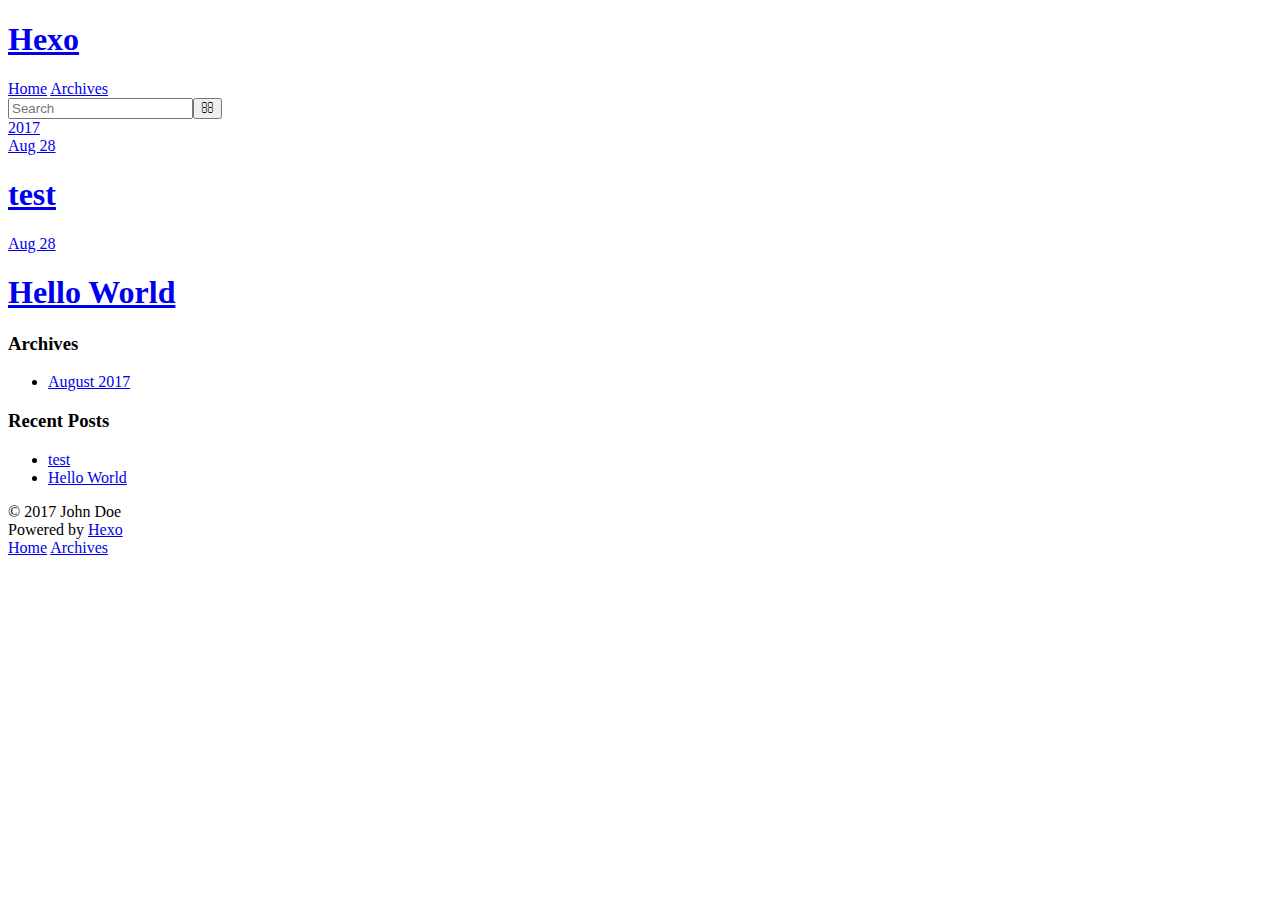
==== archives/index.html @ 1fcacf4f "Site updated: 2017-08-28 15:32:40" ====
<!DOCTYPE html>
<html>
<head>
  <meta charset="utf-8">
  
  <title>Archives | Hexo</title>
  <meta name="viewport" content="width=device-width, initial-scale=1, maximum-scale=1">
  <meta property="og:type" content="website">
<meta property="og:title" content="Hexo">
<meta property="og:url" content="http://yoursite.com/archives/index.html">
<meta property="og:site_name" content="Hexo">
<meta name="twitter:card" content="summary">
<meta name="twitter:title" content="Hexo">
  
    <link rel="alternate" href="/atom.xml" title="Hexo" type="application/atom+xml">
  
  
    <link rel="icon" href="/favicon.png">
  
  
    <link href="//fonts.googleapis.com/css?family=Source+Code+Pro" rel="stylesheet" type="text/css">
  
  <link rel="stylesheet" href="/css/style.css">
  

</head>

<body>
  <div id="container">
    <div id="wrap">
      <header id="header">
  <div id="banner"></div>
  <div id="header-outer" class="outer">
    <div id="header-title" class="inner">
      <h1 id="logo-wrap">
        <a href="/" id="logo">Hexo</a>
      </h1>
      
    </div>
    <div id="header-inner" class="inner">
      <nav id="main-nav">
        <a id="main-nav-toggle" class="nav-icon"></a>
        
          <a class="main-nav-link" href="/">Home</a>
        
          <a class="main-nav-link" href="/archives">Archives</a>
        
      </nav>
      <nav id="sub-nav">
        
          <a id="nav-rss-link" class="nav-icon" href="/atom.xml" title="RSS Feed"></a>
        
        <a id="nav-search-btn" class="nav-icon" title="Search"></a>
      </nav>
      <div id="search-form-wrap">
        <form action="//google.com/search" method="get" accept-charset="UTF-8" class="search-form"><input type="search" name="q" class="search-form-input" placeholder="Search"><button type="submit" class="search-form-submit">&#xF002;</button><input type="hidden" name="sitesearch" value="http://yoursite.com"></form>
      </div>
    </div>
  </div>
</header>
      <div class="outer">
        <section id="main">
  
  
    
    
      
      
      <section class="archives-wrap">
        <div class="archive-year-wrap">
          <a href="/archives/2017" class="archive-year">2017</a>
        </div>
        <div class="archives">
    
    <article class="archive-article archive-type-post">
  <div class="archive-article-inner">
    <header class="archive-article-header">
      <a href="/2017/08/28/test/" class="archive-article-date">
  <time datetime="2017-08-28T07:31:42.000Z" itemprop="datePublished">Aug 28</time>
</a>
      
  
    <h1 itemprop="name">
      <a class="archive-article-title" href="/2017/08/28/test/">test</a>
    </h1>
  

    </header>
  </div>
</article>
  
    
    
    <article class="archive-article archive-type-post">
  <div class="archive-article-inner">
    <header class="archive-article-header">
      <a href="/2017/08/28/hello-world/" class="archive-article-date">
  <time datetime="2017-08-28T03:05:16.000Z" itemprop="datePublished">Aug 28</time>
</a>
      
  
    <h1 itemprop="name">
      <a class="archive-article-title" href="/2017/08/28/hello-world/">Hello World</a>
    </h1>
  

    </header>
  </div>
</article>
  
  
    </div></section>
  

</section>
        
          <aside id="sidebar">
  
    

  
    

  
    
  
    
  <div class="widget-wrap">
    <h3 class="widget-title">Archives</h3>
    <div class="widget">
      <ul class="archive-list"><li class="archive-list-item"><a class="archive-list-link" href="/archives/2017/08/">August 2017</a></li></ul>
    </div>
  </div>


  
    
  <div class="widget-wrap">
    <h3 class="widget-title">Recent Posts</h3>
    <div class="widget">
      <ul>
        
          <li>
            <a href="/2017/08/28/test/">test</a>
          </li>
        
          <li>
            <a href="/2017/08/28/hello-world/">Hello World</a>
          </li>
        
      </ul>
    </div>
  </div>

  
</aside>
        
      </div>
      <footer id="footer">
  
  <div class="outer">
    <div id="footer-info" class="inner">
      &copy; 2017 John Doe<br>
      Powered by <a href="http://hexo.io/" target="_blank">Hexo</a>
    </div>
  </div>
</footer>
    </div>
    <nav id="mobile-nav">
  
    <a href="/" class="mobile-nav-link">Home</a>
  
    <a href="/archives" class="mobile-nav-link">Archives</a>
  
</nav>
    

<script src="//ajax.googleapis.com/ajax/libs/jquery/2.0.3/jquery.min.js"></script>


  <link rel="stylesheet" href="/fancybox/jquery.fancybox.css">
  <script src="/fancybox/jquery.fancybox.pack.js"></script>


<script src="/js/script.js"></script>

  </div>
</body>
</html>
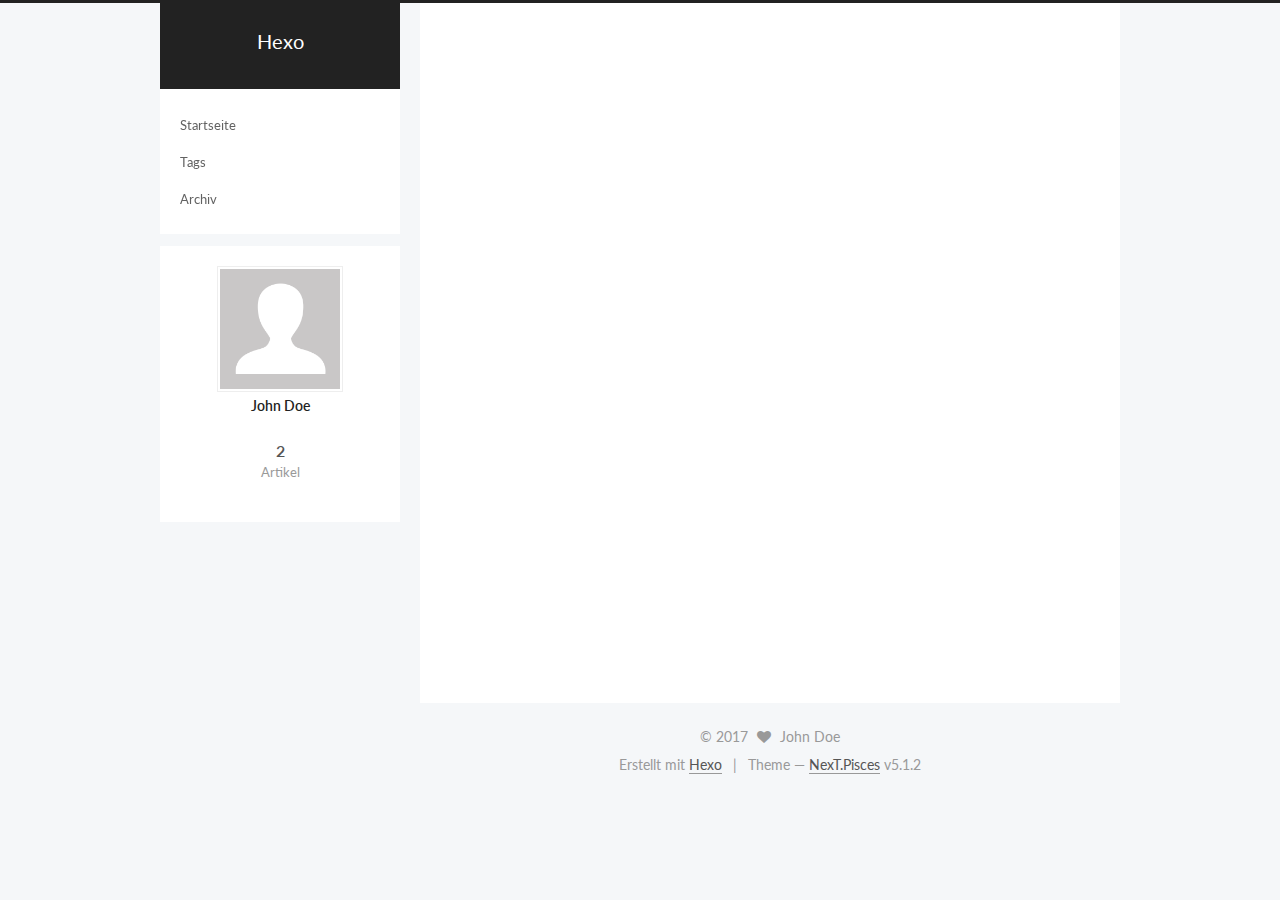
==== commit 338c2711: "Site updated: 2017-08-28 16:29:10" ====
--- a/archives/index.html
+++ b/archives/index.html
@@ -1,189 +1,598 @@
 <!DOCTYPE html>
-<html>
+
+
+
+  
+
+
+<html class="theme-next pisces use-motion" lang="">
 <head>
-  <meta charset="utf-8">
-  
-  <title>Archives | Hexo</title>
-  <meta name="viewport" content="width=device-width, initial-scale=1, maximum-scale=1">
-  <meta property="og:type" content="website">
+  <meta charset="UTF-8"/>
+<meta http-equiv="X-UA-Compatible" content="IE=edge" />
+<meta name="viewport" content="width=device-width, initial-scale=1, maximum-scale=1"/>
+<meta name="theme-color" content="#222">
+
+
+
+
+
+
+
+
+
+<meta http-equiv="Cache-Control" content="no-transform" />
+<meta http-equiv="Cache-Control" content="no-siteapp" />
+
+
+
+
+
+
+
+
+
+
+
+
+
+
+
+
+  
+  
+  <link href="/lib/fancybox/source/jquery.fancybox.css?v=2.1.5" rel="stylesheet" type="text/css" />
+
+
+
+
+  
+  
+  
+  
+
+  
+    
+    
+  
+
+  
+
+  
+
+  
+
+  
+
+  
+    
+    
+    <link href="//fonts.googleapis.com/css?family=Lato:300,300italic,400,400italic,700,700italic&subset=latin,latin-ext" rel="stylesheet" type="text/css">
+  
+
+
+
+
+
+
+<link href="/lib/font-awesome/css/font-awesome.min.css?v=4.6.2" rel="stylesheet" type="text/css" />
+
+<link href="/css/main.css?v=5.1.2" rel="stylesheet" type="text/css" />
+
+
+  <meta name="keywords" content="Hexo, NexT" />
+
+
+
+
+
+
+
+
+  <link rel="shortcut icon" type="image/x-icon" href="/favicon.ico?v=5.1.2" />
+
+
+
+
+
+
+<meta property="og:type" content="website">
 <meta property="og:title" content="Hexo">
 <meta property="og:url" content="http://yoursite.com/archives/index.html">
 <meta property="og:site_name" content="Hexo">
 <meta name="twitter:card" content="summary">
 <meta name="twitter:title" content="Hexo">
-  
-    <link rel="alternate" href="/atom.xml" title="Hexo" type="application/atom+xml">
-  
-  
-    <link rel="icon" href="/favicon.png">
-  
-  
-    <link href="//fonts.googleapis.com/css?family=Source+Code+Pro" rel="stylesheet" type="text/css">
-  
-  <link rel="stylesheet" href="/css/style.css">
-  
+
+
+
+<script type="text/javascript" id="hexo.configurations">
+  var NexT = window.NexT || {};
+  var CONFIG = {
+    root: '/',
+    scheme: 'Pisces',
+    version: '5.1.2',
+    sidebar: {"position":"left","display":"post","offset":12,"offset_float":12,"b2t":false,"scrollpercent":false,"onmobile":false},
+    fancybox: true,
+    tabs: true,
+    motion: {"enable":true,"async":false,"transition":{"post_block":"fadeIn","post_header":"slideDownIn","post_body":"slideDownIn","coll_header":"slideLeftIn"}},
+    duoshuo: {
+      userId: '0',
+      author: 'Author'
+    },
+    algolia: {
+      applicationID: '',
+      apiKey: '',
+      indexName: '',
+      hits: {"per_page":10},
+      labels: {"input_placeholder":"Search for Posts","hits_empty":"We didn't find any results for the search: ${query}","hits_stats":"${hits} results found in ${time} ms"}
+    }
+  };
+</script>
+
+
+
+  <link rel="canonical" href="http://yoursite.com/archives/"/>
+
+
+
+
+
+  <title>Archiv | Hexo</title>
+  
+
+
+
+
+
+
+
 
 </head>
 
-<body>
-  <div id="container">
-    <div id="wrap">
-      <header id="header">
-  <div id="banner"></div>
-  <div id="header-outer" class="outer">
-    <div id="header-title" class="inner">
-      <h1 id="logo-wrap">
-        <a href="/" id="logo">Hexo</a>
-      </h1>
-      
+<body itemscope itemtype="http://schema.org/WebPage" lang="">
+
+  
+  
+    
+  
+
+  <div class="container sidebar-position-left page-archive">
+    <div class="headband"></div>
+
+    <header id="header" class="header" itemscope itemtype="http://schema.org/WPHeader">
+      <div class="header-inner"><div class="site-brand-wrapper">
+  <div class="site-meta ">
+    
+
+    <div class="custom-logo-site-title">
+      <a href="/"  class="brand" rel="start">
+        <span class="logo-line-before"><i></i></span>
+        <span class="site-title">Hexo</span>
+        <span class="logo-line-after"><i></i></span>
+      </a>
     </div>
-    <div id="header-inner" class="inner">
-      <nav id="main-nav">
-        <a id="main-nav-toggle" class="nav-icon"></a>
-        
-          <a class="main-nav-link" href="/">Home</a>
-        
-          <a class="main-nav-link" href="/archives">Archives</a>
-        
-      </nav>
-      <nav id="sub-nav">
-        
-          <a id="nav-rss-link" class="nav-icon" href="/atom.xml" title="RSS Feed"></a>
-        
-        <a id="nav-search-btn" class="nav-icon" title="Search"></a>
-      </nav>
-      <div id="search-form-wrap">
-        <form action="//google.com/search" method="get" accept-charset="UTF-8" class="search-form"><input type="search" name="q" class="search-form-input" placeholder="Search"><button type="submit" class="search-form-submit">&#xF002;</button><input type="hidden" name="sitesearch" value="http://yoursite.com"></form>
+      
+        <p class="site-subtitle"></p>
+      
+  </div>
+
+  <div class="site-nav-toggle">
+    <button>
+      <span class="btn-bar"></span>
+      <span class="btn-bar"></span>
+      <span class="btn-bar"></span>
+    </button>
+  </div>
+</div>
+
+<nav class="site-nav">
+  
+
+  
+    <ul id="menu" class="menu">
+      
+        
+        <li class="menu-item menu-item-home">
+          <a href="/" rel="section">
+            
+            Startseite
+          </a>
+        </li>
+      
+        
+        <li class="menu-item menu-item-tags">
+          <a href="/tags/" rel="section">
+            
+            Tags
+          </a>
+        </li>
+      
+        
+        <li class="menu-item menu-item-archives">
+          <a href="/archives/" rel="section">
+            
+            Archiv
+          </a>
+        </li>
+      
+
+      
+    </ul>
+  
+
+  
+</nav>
+
+
+
+ </div>
+    </header>
+
+    <main id="main" class="main">
+      <div class="main-inner">
+        <div class="content-wrap">
+          <div id="content" class="content">
+            
+
+  
+  
+  
+  <div class="post-block archive">
+    <div id="posts" class="posts-collapse">
+      <span class="archive-move-on"></span>
+
+      <span class="archive-page-counter">
+        
+        
+        
+          
+        
+        Öhm..! Insgesamt 2 Artikel. Bleib dran.
+      </span>
+
+      
+
+        
+        
+        
+
+        
+          
+          <div class="collection-title">
+            <h1 class="archive-year" id="archive-year-2017">2017</h1>
+          </div>
+        
+        
+
+        
+
+  <article class="post post-type-normal" itemscope itemtype="http://schema.org/Article">
+    <header class="post-header">
+
+      <h2 class="post-title">
+        
+            <a class="post-title-link" href="/2017/08/28/test/" itemprop="url">
+              
+                <span itemprop="name">test</span>
+              
+            </a>
+        
+      </h2>
+
+      <div class="post-meta">
+        <time class="post-time" itemprop="dateCreated"
+              datetime="2017-08-28T15:31:42+08:00"
+              content="2017-08-28" >
+          08-28
+        </time>
       </div>
+
+    </header>
+  </article>
+
+
+
+      
+
+        
+        
+        
+
+        
+        
+
+        
+
+  <article class="post post-type-normal" itemscope itemtype="http://schema.org/Article">
+    <header class="post-header">
+
+      <h2 class="post-title">
+        
+            <a class="post-title-link" href="/2017/08/28/hello-world/" itemprop="url">
+              
+                <span itemprop="name">Hello World</span>
+              
+            </a>
+        
+      </h2>
+
+      <div class="post-meta">
+        <time class="post-time" itemprop="dateCreated"
+              datetime="2017-08-28T11:05:16+08:00"
+              content="2017-08-28" >
+          08-28
+        </time>
+      </div>
+
+    </header>
+  </article>
+
+
+
+      
+
     </div>
   </div>
-</header>
-      <div class="outer">
-        <section id="main">
-  
-  
-    
-    
-      
-      
-      <section class="archives-wrap">
-        <div class="archive-year-wrap">
-          <a href="/archives/2017" class="archive-year">2017</a>
+  
+  
+  
+
+  
+
+
+
+          </div>
+          
+
+
+          
+
         </div>
-        <div class="archives">
-    
-    <article class="archive-article archive-type-post">
-  <div class="archive-article-inner">
-    <header class="archive-article-header">
-      <a href="/2017/08/28/test/" class="archive-article-date">
-  <time datetime="2017-08-28T07:31:42.000Z" itemprop="datePublished">Aug 28</time>
-</a>
-      
-  
-    <h1 itemprop="name">
-      <a class="archive-article-title" href="/2017/08/28/test/">test</a>
-    </h1>
-  
-
-    </header>
-  </div>
-</article>
-  
-    
-    
-    <article class="archive-article archive-type-post">
-  <div class="archive-article-inner">
-    <header class="archive-article-header">
-      <a href="/2017/08/28/hello-world/" class="archive-article-date">
-  <time datetime="2017-08-28T03:05:16.000Z" itemprop="datePublished">Aug 28</time>
-</a>
-      
-  
-    <h1 itemprop="name">
-      <a class="archive-article-title" href="/2017/08/28/hello-world/">Hello World</a>
-    </h1>
-  
-
-    </header>
-  </div>
-</article>
-  
-  
-    </div></section>
-  
-
-</section>
-        
-          <aside id="sidebar">
-  
-    
-
-  
-    
-
-  
-    
-  
-    
-  <div class="widget-wrap">
-    <h3 class="widget-title">Archives</h3>
-    <div class="widget">
-      <ul class="archive-list"><li class="archive-list-item"><a class="archive-list-link" href="/archives/2017/08/">August 2017</a></li></ul>
+        
+          
+  
+  <div class="sidebar-toggle">
+    <div class="sidebar-toggle-line-wrap">
+      <span class="sidebar-toggle-line sidebar-toggle-line-first"></span>
+      <span class="sidebar-toggle-line sidebar-toggle-line-middle"></span>
+      <span class="sidebar-toggle-line sidebar-toggle-line-last"></span>
     </div>
   </div>
 
-
-  
-    
-  <div class="widget-wrap">
-    <h3 class="widget-title">Recent Posts</h3>
-    <div class="widget">
-      <ul>
-        
-          <li>
-            <a href="/2017/08/28/test/">test</a>
-          </li>
-        
-          <li>
-            <a href="/2017/08/28/hello-world/">Hello World</a>
-          </li>
-        
-      </ul>
+  <aside id="sidebar" class="sidebar">
+    
+    <div class="sidebar-inner">
+
+      
+
+      
+
+      <section class="site-overview sidebar-panel sidebar-panel-active">
+        <div class="site-author motion-element" itemprop="author" itemscope itemtype="http://schema.org/Person">
+          <img class="site-author-image" itemprop="image"
+               src="/images/avatar.gif"
+               alt="John Doe" />
+          <p class="site-author-name" itemprop="name">John Doe</p>
+           
+              <p class="site-description motion-element" itemprop="description"></p>
+          
+        </div>
+        <nav class="site-state motion-element">
+
+          
+            <div class="site-state-item site-state-posts">
+            
+              <a href="/archives/ || archive">
+            
+                <span class="site-state-item-count">2</span>
+                <span class="site-state-item-name">Artikel</span>
+              </a>
+            </div>
+          
+
+          
+
+          
+
+        </nav>
+
+        
+
+        <div class="links-of-author motion-element">
+          
+        </div>
+
+        
+        
+
+        
+        
+
+        
+
+
+      </section>
+
+      
+
+      
+
     </div>
+  </aside>
+
+
+        
+      </div>
+    </main>
+
+    <footer id="footer" class="footer">
+      <div class="footer-inner">
+        <div class="copyright" >
+  
+  &copy; 
+  <span itemprop="copyrightYear">2017</span>
+  <span class="with-love">
+    <i class="fa fa-heart"></i>
+  </span>
+  <span class="author" itemprop="copyrightHolder">John Doe</span>
+
+  
+</div>
+
+
+  <div class="powered-by">Erstellt mit  <a class="theme-link" href="https://hexo.io">Hexo</a></div>
+
+  <span class="post-meta-divider">|</span>
+
+  <div class="theme-info">Theme &mdash; <a class="theme-link" href="https://github.com/iissnan/hexo-theme-next">NexT.Pisces</a> v5.1.2</div>
+
+
+        
+
+
+
+
+
+
+
+        
+      </div>
+    </footer>
+
+    
+      <div class="back-to-top">
+        <i class="fa fa-arrow-up"></i>
+        
+      </div>
+    
+
   </div>
 
   
-</aside>
-        
-      </div>
-      <footer id="footer">
-  
-  <div class="outer">
-    <div id="footer-info" class="inner">
-      &copy; 2017 John Doe<br>
-      Powered by <a href="http://hexo.io/" target="_blank">Hexo</a>
-    </div>
-  </div>
-</footer>
-    </div>
-    <nav id="mobile-nav">
-  
-    <a href="/" class="mobile-nav-link">Home</a>
-  
-    <a href="/archives" class="mobile-nav-link">Archives</a>
-  
-</nav>
-    
-
-<script src="//ajax.googleapis.com/ajax/libs/jquery/2.0.3/jquery.min.js"></script>
-
-
-  <link rel="stylesheet" href="/fancybox/jquery.fancybox.css">
-  <script src="/fancybox/jquery.fancybox.pack.js"></script>
-
-
-<script src="/js/script.js"></script>
-
-  </div>
+
+<script type="text/javascript">
+  if (Object.prototype.toString.call(window.Promise) !== '[object Function]') {
+    window.Promise = null;
+  }
+</script>
+
+
+
+
+
+
+
+
+
+  
+
+
+
+
+
+
+
+
+
+
+
+
+  
+  <script type="text/javascript" src="/lib/jquery/index.js?v=2.1.3"></script>
+
+  
+  <script type="text/javascript" src="/lib/fastclick/lib/fastclick.min.js?v=1.0.6"></script>
+
+  
+  <script type="text/javascript" src="/lib/jquery_lazyload/jquery.lazyload.js?v=1.9.7"></script>
+
+  
+  <script type="text/javascript" src="/lib/velocity/velocity.min.js?v=1.2.1"></script>
+
+  
+  <script type="text/javascript" src="/lib/velocity/velocity.ui.min.js?v=1.2.1"></script>
+
+  
+  <script type="text/javascript" src="/lib/fancybox/source/jquery.fancybox.pack.js?v=2.1.5"></script>
+
+
+  
+
+
+  <script type="text/javascript" src="/js/src/utils.js?v=5.1.2"></script>
+
+  <script type="text/javascript" src="/js/src/motion.js?v=5.1.2"></script>
+
+
+
+  
+  
+
+
+  <script type="text/javascript" src="/js/src/affix.js?v=5.1.2"></script>
+
+  <script type="text/javascript" src="/js/src/schemes/pisces.js?v=5.1.2"></script>
+
+
+
+  <script type="text/javascript" src="/js/src/scrollspy.js?v=5.1.2"></script>
+<script type="text/javascript" src="/js/src/post-details.js?v=5.1.2"></script>
+
+
+  
+
+  
+
+
+  <script type="text/javascript" src="/js/src/bootstrap.js?v=5.1.2"></script>
+
+
+
+  
+
+
+  
+
+
+
+
+	
+
+
+
+
+
+  
+
+
+
+
+
+  
+
+
+
+
+
+
+
+
+  
+
+
+
+
+
+  
+
+  
+
+  
+
+  
+
+  
+
+  
+
 </body>
-</html>+</html>
--- a/css/main.css
+++ b/css/main.css
@@ -0,0 +1,2970 @@
+/* normalize.css v3.0.2 | MIT License | git.io/normalize */
+html {
+  font-family: sans-serif; /* 1 */
+  -ms-text-size-adjust: 100%; /* 2 */
+  -webkit-text-size-adjust: 100%; /* 2 */
+}
+body {
+  margin: 0;
+}
+article,
+aside,
+details,
+figcaption,
+figure,
+footer,
+header,
+hgroup,
+main,
+menu,
+nav,
+section,
+summary {
+  display: block;
+}
+audio,
+canvas,
+progress,
+video {
+  display: inline-block; /* 1 */
+  vertical-align: baseline; /* 2 */
+}
+audio:not([controls]) {
+  display: none;
+  height: 0;
+}
+[hidden],
+template {
+  display: none;
+}
+a {
+  background-color: transparent;
+}
+a:active,
+a:hover {
+  outline: 0;
+}
+abbr[title] {
+  border-bottom: 1px dotted;
+}
+b,
+strong {
+  font-weight: bold;
+}
+dfn {
+  font-style: italic;
+}
+h1 {
+  font-size: 2em;
+  margin: 0.67em 0;
+}
+mark {
+  background: #ff0;
+  color: #000;
+}
+small {
+  font-size: 80%;
+}
+sub,
+sup {
+  font-size: 75%;
+  line-height: 0;
+  position: relative;
+  vertical-align: baseline;
+}
+sup {
+  top: -0.5em;
+}
+sub {
+  bottom: -0.25em;
+}
+img {
+  border: 0;
+}
+svg:not(:root) {
+  overflow: hidden;
+}
+figure {
+  margin: 1em 40px;
+}
+hr {
+  -moz-box-sizing: content-box;
+  box-sizing: content-box;
+  height: 0;
+}
+pre {
+  overflow: auto;
+}
+code,
+kbd,
+pre,
+samp {
+  font-family: monospace, monospace;
+  font-size: 1em;
+}
+button,
+input,
+optgroup,
+select,
+textarea {
+  color: inherit; /* 1 */
+  font: inherit; /* 2 */
+  margin: 0; /* 3 */
+}
+button {
+  overflow: visible;
+}
+button,
+select {
+  text-transform: none;
+}
+button,
+html input[type="button"],
+input[type="reset"],
+input[type="submit"] {
+  -webkit-appearance: button; /* 2 */
+  cursor: pointer; /* 3 */
+}
+button[disabled],
+html input[disabled] {
+  cursor: default;
+}
+button::-moz-focus-inner,
+input::-moz-focus-inner {
+  border: 0;
+  padding: 0;
+}
+input {
+  line-height: normal;
+}
+input[type="checkbox"],
+input[type="radio"] {
+  box-sizing: border-box; /* 1 */
+  padding: 0; /* 2 */
+}
+input[type="number"]::-webkit-inner-spin-button,
+input[type="number"]::-webkit-outer-spin-button {
+  height: auto;
+}
+input[type="search"] {
+  -webkit-appearance: textfield; /* 1 */
+  -moz-box-sizing: content-box;
+  -webkit-box-sizing: content-box; /* 2 */
+  box-sizing: content-box;
+}
+input[type="search"]::-webkit-search-cancel-button,
+input[type="search"]::-webkit-search-decoration {
+  -webkit-appearance: none;
+}
+fieldset {
+  border: 1px solid #c0c0c0;
+  margin: 0 2px;
+  padding: 0.35em 0.625em 0.75em;
+}
+legend {
+  border: 0; /* 1 */
+  padding: 0; /* 2 */
+}
+textarea {
+  overflow: auto;
+}
+optgroup {
+  font-weight: bold;
+}
+table {
+  border-collapse: collapse;
+  border-spacing: 0;
+}
+td,
+th {
+  padding: 0;
+}
+::selection {
+  background: #262a30;
+  color: #fff;
+}
+body {
+  position: relative;
+  font-family: 'Lato', "PingFang SC", "Microsoft YaHei", sans-serif;
+  font-size: 14px;
+  line-height: 2;
+  color: #555;
+  background: #f5f7f9;
+}
+@media (max-width: 767px) {
+  body {
+    padding-right: 0 !important;
+  }
+}
+@media (min-width: 768px) and (max-width: 991px) {
+  body {
+    padding-right: 0 !important;
+  }
+}
+@media (min-width: 1600px) {
+  body {
+    font-size: 16px;
+  }
+}
+h1,
+h2,
+h3,
+h4,
+h5,
+h6 {
+  margin: 0;
+  padding: 0;
+  font-weight: bold;
+  line-height: 1.5;
+  font-family: 'Lato', "PingFang SC", "Microsoft YaHei", sans-serif;
+}
+h2,
+h3,
+h4,
+h5,
+h6 {
+  margin: 20px 0 15px;
+}
+h1 {
+  font-size: 22px;
+}
+@media (max-width: 767px) {
+  h1 {
+    font-size: 18px;
+  }
+}
+h2 {
+  font-size: 20px;
+}
+@media (max-width: 767px) {
+  h2 {
+    font-size: 16px;
+  }
+}
+h3 {
+  font-size: 18px;
+}
+@media (max-width: 767px) {
+  h3 {
+    font-size: 14px;
+  }
+}
+h4 {
+  font-size: 16px;
+}
+@media (max-width: 767px) {
+  h4 {
+    font-size: 12px;
+  }
+}
+h5 {
+  font-size: 14px;
+}
+@media (max-width: 767px) {
+  h5 {
+    font-size: 10px;
+  }
+}
+h6 {
+  font-size: 12px;
+}
+@media (max-width: 767px) {
+  h6 {
+    font-size: 8px;
+  }
+}
+p {
+  margin: 0 0 20px 0;
+}
+a {
+  color: #555;
+  text-decoration: none;
+  outline: none;
+  border-bottom: 1px solid #999;
+  word-wrap: break-word;
+}
+a:hover {
+  color: #222;
+  border-bottom-color: #222;
+}
+blockquote {
+  margin: 0;
+  padding: 0;
+}
+img {
+  display: block;
+  margin: auto;
+  max-width: 100%;
+  height: auto;
+}
+hr {
+  margin: 40px 0;
+  height: 3px;
+  border: none;
+  background-color: #ddd;
+  background-image: repeating-linear-gradient(-45deg, #fff, #fff 4px, transparent 4px, transparent 8px);
+}
+blockquote {
+  padding: 0 15px;
+  color: #666;
+  border-left: 4px solid #ddd;
+}
+blockquote cite::before {
+  content: "-";
+  padding: 0 5px;
+}
+dt {
+  font-weight: 700;
+}
+dd {
+  margin: 0;
+  padding: 0;
+}
+kbd {
+  border: 1px solid #ccc;
+  border-radius: 0.2em;
+  box-shadow: 0.1em 0.1em 0.2em rgba(0,0,0,0.1);
+  background-color: #f9f9f9;
+  font-family: inherit;
+  background-image: -webkit-linear-gradient(top, #eee, #fff, #eee);
+  padding: 0.1em 0.3em;
+  white-space: nowrap;
+}
+.text-left {
+  text-align: left;
+}
+.text-center {
+  text-align: center;
+}
+.text-right {
+  text-align: right;
+}
+.text-justify {
+  text-align: justify;
+}
+.text-nowrap {
+  white-space: nowrap;
+}
+.text-lowercase {
+  text-transform: lowercase;
+}
+.text-uppercase {
+  text-transform: uppercase;
+}
+.text-capitalize {
+  text-transform: capitalize;
+}
+.center-block {
+  display: block;
+  margin-left: auto;
+  margin-right: auto;
+}
+.clearfix:before,
+.clearfix:after {
+  content: " ";
+  display: table;
+}
+.clearfix:after {
+  clear: both;
+}
+.pullquote {
+  width: 45%;
+}
+.pullquote.left {
+  float: left;
+  margin-left: 5px;
+  margin-right: 10px;
+}
+.pullquote.right {
+  float: right;
+  margin-left: 10px;
+  margin-right: 5px;
+}
+.affix.affix.affix {
+  position: fixed;
+}
+.translation {
+  margin-top: -20px;
+  font-size: 14px;
+  color: #999;
+}
+.scrollbar-measure {
+  width: 100px;
+  height: 100px;
+  overflow: scroll;
+  position: absolute;
+  top: -9999px;
+}
+.use-motion .motion-element {
+  opacity: 0;
+}
+table {
+  margin: 20px 0;
+  width: 100%;
+  border-collapse: collapse;
+  border-spacing: 0;
+  border: 1px solid #ddd;
+  font-size: 14px;
+  table-layout: fixed;
+  word-wrap: break-all;
+}
+table>tbody>tr:nth-of-type(odd) {
+  background-color: #f9f9f9;
+}
+table>tbody>tr:hover {
+  background-color: #f5f5f5;
+}
+caption,
+th,
+td {
+  padding: 8px;
+  text-align: left;
+  vertical-align: middle;
+  font-weight: normal;
+}
+th,
+td {
+  border-bottom: 3px solid #ddd;
+  border-right: 1px solid #eee;
+}
+th {
+  padding-bottom: 10px;
+  font-weight: 700;
+}
+td {
+  border-bottom-width: 1px;
+}
+html,
+body {
+  height: 100%;
+}
+.container {
+  position: relative;
+  min-height: 100%;
+}
+.header-inner {
+  margin: 0 auto;
+  padding: 100px 0 70px;
+  width: 700px;
+}
+@media (min-width: 1600px) {
+  .container .header-inner {
+    width: 900px;
+  }
+}
+.main-inner {
+  margin: 0 auto;
+  width: 700px;
+}
+@media (min-width: 1600px) {
+  .container .main-inner {
+    width: 900px;
+  }
+}
+.footer {
+  width: 100%;
+  min-height: 50px;
+}
+.footer-inner {
+  box-sizing: border-box;
+  margin: 20px auto;
+  width: 700px;
+}
+@media (min-width: 1600px) {
+  .container .footer-inner {
+    width: 900px;
+  }
+}
+pre,
+.highlight {
+  overflow: auto;
+  margin: 20px 0;
+  padding: 0;
+  font-size: 13px;
+  color: #4d4d4c;
+  background: #f7f7f7;
+  line-height: 1.6;
+}
+pre,
+code {
+  font-family: consolas, Menlo, "PingFang SC", "Microsoft YaHei", monospace;
+}
+code {
+  padding: 2px 4px;
+  word-wrap: break-word;
+  color: #555;
+  background: #eee;
+  border-radius: 3px;
+  font-size: 13px;
+}
+pre code {
+  padding: 0;
+  color: #4d4d4c;
+  background: none;
+  text-shadow: none;
+}
+.highlight {
+  border-radius: 1px;
+}
+.highlight pre {
+  border: none;
+  margin: 0;
+  padding: 10px 0;
+}
+.highlight table {
+  margin: 0;
+  width: auto;
+  border: none;
+}
+.highlight td {
+  border: none;
+  padding: 0;
+}
+.highlight figcaption {
+  font-size: 1em;
+  color: #4d4d4c;
+  line-height: 1em;
+  margin-bottom: 1em;
+}
+.highlight figcaption:before,
+.highlight figcaption:after {
+  content: " ";
+  display: table;
+}
+.highlight figcaption:after {
+  clear: both;
+}
+.highlight figcaption a {
+  float: right;
+  color: #4d4d4c;
+}
+.highlight figcaption a:hover {
+  border-bottom-color: #4d4d4c;
+}
+.highlight .gutter pre {
+  padding-left: 10px;
+  padding-right: 10px;
+  color: #869194;
+  text-align: right;
+  background-color: #eff2f3;
+}
+.highlight .code pre {
+  width: 100%;
+  padding-left: 10px;
+  padding-right: 10px;
+  background-color: #f7f7f7;
+}
+.highlight .line {
+  height: 20px;
+}
+.gutter {
+  -webkit-user-select: none;
+  -moz-user-select: none;
+  -ms-user-select: none;
+  user-select: none;
+}
+.gist table {
+  width: auto;
+}
+.gist table td {
+  border: none;
+}
+pre .deletion {
+  background: #fdd;
+}
+pre .addition {
+  background: #dfd;
+}
+pre .meta {
+  color: #8959a8;
+}
+pre .comment {
+  color: #8e908c;
+}
+pre .variable,
+pre .attribute,
+pre .tag,
+pre .regexp,
+pre .ruby .constant,
+pre .xml .tag .title,
+pre .xml .pi,
+pre .xml .doctype,
+pre .html .doctype,
+pre .css .id,
+pre .css .class,
+pre .css .pseudo {
+  color: #c82829;
+}
+pre .number,
+pre .preprocessor,
+pre .built_in,
+pre .literal,
+pre .params,
+pre .constant,
+pre .command {
+  color: #f5871f;
+}
+pre .ruby .class .title,
+pre .css .rules .attribute,
+pre .string,
+pre .value,
+pre .inheritance,
+pre .header,
+pre .ruby .symbol,
+pre .xml .cdata,
+pre .special,
+pre .number,
+pre .formula {
+  color: #718c00;
+}
+pre .title,
+pre .css .hexcolor {
+  color: #3e999f;
+}
+pre .function,
+pre .python .decorator,
+pre .python .title,
+pre .ruby .function .title,
+pre .ruby .title .keyword,
+pre .perl .sub,
+pre .javascript .title,
+pre .coffeescript .title {
+  color: #4271ae;
+}
+pre .keyword,
+pre .javascript .function {
+  color: #8959a8;
+}
+.full-image.full-image.full-image {
+  border: none;
+  max-width: 100%;
+  width: auto;
+  margin: 20px auto;
+}
+@media (min-width: 992px) {
+  .full-image.full-image.full-image {
+    max-width: none;
+    width: 118%;
+    margin: 0 -9%;
+  }
+}
+.blockquote-center,
+.page-home .post-type-quote blockquote,
+.page-post-detail .post-type-quote blockquote {
+  position: relative;
+  margin: 40px 0;
+  padding: 0;
+  border-left: none;
+  text-align: center;
+}
+.blockquote-center::before,
+.page-home .post-type-quote blockquote::before,
+.page-post-detail .post-type-quote blockquote::before,
+.blockquote-center::after,
+.page-home .post-type-quote blockquote::after,
+.page-post-detail .post-type-quote blockquote::after {
+  position: absolute;
+  content: ' ';
+  display: block;
+  width: 100%;
+  height: 24px;
+  opacity: 0.2;
+  background-repeat: no-repeat;
+  background-position: 0 -6px;
+  background-size: 22px 22px;
+}
+.blockquote-center::before,
+.page-home .post-type-quote blockquote::before,
+.page-post-detail .post-type-quote blockquote::before {
+  top: -20px;
+  background-image: url("../images/quote-l.svg");
+  border-top: 1px solid #ccc;
+}
+.blockquote-center::after,
+.page-home .post-type-quote blockquote::after,
+.page-post-detail .post-type-quote blockquote::after {
+  bottom: -20px;
+  background-image: url("../images/quote-r.svg");
+  border-bottom: 1px solid #ccc;
+  background-position: 100% 8px;
+}
+.blockquote-center p,
+.page-home .post-type-quote blockquote p,
+.page-post-detail .post-type-quote blockquote p,
+.blockquote-center div,
+.page-home .post-type-quote blockquote div,
+.page-post-detail .post-type-quote blockquote div {
+  text-align: center;
+}
+.post .post-body .group-picture img {
+  box-sizing: border-box;
+  padding: 0 3px;
+  border: none;
+}
+.post .group-picture-row {
+  overflow: hidden;
+  margin-top: 6px;
+}
+.post .group-picture-row:first-child {
+  margin-top: 0;
+}
+.post .group-picture-column {
+  float: left;
+}
+.page-post-detail .post-body .group-picture-column {
+  float: none;
+  margin-top: 10px;
+  width: auto !important;
+}
+.page-post-detail .post-body .group-picture-column img {
+  margin: 0 auto;
+}
+.page-archive .group-picture-container {
+  overflow: hidden;
+}
+.page-archive .group-picture-row {
+  float: left;
+}
+.page-archive .group-picture-row:first-child {
+  margin-top: 6px;
+}
+.page-archive .group-picture-column {
+  max-width: 150px;
+  max-height: 150px;
+}
+.post-body .note {
+  position: relative;
+  padding: 15px;
+  margin-bottom: 20px;
+  border: 1px solid #eee;
+  border-left-width: 5px;
+  border-radius: 3px;
+}
+.post-body .note h2,
+.post-body .note h3,
+.post-body .note h4,
+.post-body .note h5,
+.post-body .note h6 {
+  margin-top: 0;
+  margin-bottom: 0;
+  border-bottom: initial;
+  padding-top: 0 !important;
+}
+.post-body .note p:first-child,
+.post-body .note ul:first-child,
+.post-body .note ol:first-child,
+.post-body .note table:first-child,
+.post-body .note pre:first-child,
+.post-body .note blockquote:first-child {
+  margin-top: 0;
+}
+.post-body .note p:last-child,
+.post-body .note ul:last-child,
+.post-body .note ol:last-child,
+.post-body .note table:last-child,
+.post-body .note pre:last-child,
+.post-body .note blockquote:last-child {
+  margin-bottom: 0;
+}
+.post-body .note.default {
+  border-left-color: #777;
+}
+.post-body .note.default h2,
+.post-body .note.default h3,
+.post-body .note.default h4,
+.post-body .note.default h5,
+.post-body .note.default h6 {
+  color: #777;
+}
+.post-body .note.primary {
+  border-left-color: #6f42c1;
+}
+.post-body .note.primary h2,
+.post-body .note.primary h3,
+.post-body .note.primary h4,
+.post-body .note.primary h5,
+.post-body .note.primary h6 {
+  color: #6f42c1;
+}
+.post-body .note.info {
+  border-left-color: #428bca;
+}
+.post-body .note.info h2,
+.post-body .note.info h3,
+.post-body .note.info h4,
+.post-body .note.info h5,
+.post-body .note.info h6 {
+  color: #428bca;
+}
+.post-body .note.success {
+  border-left-color: #5cb85c;
+}
+.post-body .note.success h2,
+.post-body .note.success h3,
+.post-body .note.success h4,
+.post-body .note.success h5,
+.post-body .note.success h6 {
+  color: #5cb85c;
+}
+.post-body .note.warning {
+  border-left-color: #f0ad4e;
+}
+.post-body .note.warning h2,
+.post-body .note.warning h3,
+.post-body .note.warning h4,
+.post-body .note.warning h5,
+.post-body .note.warning h6 {
+  color: #f0ad4e;
+}
+.post-body .note.danger {
+  border-left-color: #d9534f;
+}
+.post-body .note.danger h2,
+.post-body .note.danger h3,
+.post-body .note.danger h4,
+.post-body .note.danger h5,
+.post-body .note.danger h6 {
+  color: #d9534f;
+}
+.post-body .label {
+  display: inline;
+  padding: 0 2px;
+  white-space: nowrap;
+}
+.post-body .label.default {
+  background-color: #f0f0f0;
+}
+.post-body .label.primary {
+  background-color: #efe6f7;
+}
+.post-body .label.info {
+  background-color: #e5f2f8;
+}
+.post-body .label.success {
+  background-color: #e7f4e9;
+}
+.post-body .label.warning {
+  background-color: #fcf6e1;
+}
+.post-body .label.danger {
+  background-color: #fae8eb;
+}
+.post-body .tabs {
+  position: relative;
+  display: block;
+  margin-bottom: 20px;
+  padding-top: 10px;
+}
+.post-body .tabs ul.nav-tabs {
+  margin: 0;
+  padding: 0;
+  display: flex;
+  margin-bottom: -1px;
+}
+@media (max-width: 413px) {
+  .post-body .tabs ul.nav-tabs {
+    display: block;
+    margin-bottom: 5px;
+  }
+}
+.post-body .tabs ul.nav-tabs li.tab {
+  list-style-type: none !important;
+  margin: 0 0.25em 0 0;
+  border-top: 3px solid transparent;
+  border-left: 1px solid transparent;
+  border-right: 1px solid transparent;
+}
+@media (max-width: 413px) {
+  .post-body .tabs ul.nav-tabs li.tab {
+    margin: initial;
+    border-top: 1px solid transparent;
+    border-left: 3px solid transparent;
+    border-right: 1px solid transparent;
+    border-bottom: 1px solid transparent;
+  }
+}
+.post-body .tabs ul.nav-tabs li.tab a {
+  outline: 0;
+  border-bottom: initial;
+  display: block;
+  line-height: 1.8em;
+  padding: 0.25em 0.75em;
+  transition-duration: 0.2s;
+  transition-timing-function: ease-out;
+  transition-delay: 0s;
+}
+.post-body .tabs ul.nav-tabs li.tab a i {
+  width: 1.285714285714286em;
+}
+.post-body .tabs ul.nav-tabs li.tab.active {
+  border-top: 3px solid #fc6423;
+  border-left: 1px solid #ddd;
+  border-right: 1px solid #ddd;
+  background-color: #fff;
+}
+@media (max-width: 413px) {
+  .post-body .tabs ul.nav-tabs li.tab.active {
+    border-top: 1px solid #ddd;
+    border-left: 3px solid #fc6423;
+    border-right: 1px solid #ddd;
+    border-bottom: 1px solid #ddd;
+  }
+}
+.post-body .tabs ul.nav-tabs li.tab.active a {
+  cursor: default;
+  color: #555;
+}
+.post-body .tabs .tab-content {
+  background-color: #fff;
+}
+.post-body .tabs .tab-content .tab-pane {
+  border: 1px solid #ddd;
+  padding: 20px 20px 0 20px;
+}
+.post-body .tabs .tab-content .tab-pane:not(.active) {
+  display: none !important;
+}
+.post-body .tabs .tab-content .tab-pane.active {
+  display: block !important;
+}
+.btn {
+  display: inline-block;
+  padding: 0 20px;
+  font-size: 14px;
+  color: #fff;
+  background: #222;
+  border: 2px solid #555;
+  text-decoration: none;
+  border-radius: 0;
+  transition-property: background-color;
+  transition-duration: 0.2s;
+  transition-timing-function: ease-in-out;
+  transition-delay: 0s;
+}
+.btn:hover,
+.post-button .btn:hover {
+  border-color: #222;
+  color: #fff;
+  background: #222;
+}
+.btn-bar {
+  display: block;
+  width: 22px;
+  height: 2px;
+  background: #555;
+  border-radius: 1px;
+}
+.btn-bar+.btn-bar {
+  margin-top: 4px;
+}
+.pagination {
+  margin: 120px 0 40px;
+  text-align: center;
+  border-top: 1px solid #eee;
+}
+.page-number-basic,
+.pagination .prev,
+.pagination .next,
+.pagination .page-number,
+.pagination .space {
+  display: inline-block;
+  position: relative;
+  top: -1px;
+  margin: 0 10px;
+  padding: 0 10px;
+  line-height: 30px;
+}
+@media (max-width: 767px) {
+  .page-number-basic,
+  .pagination .prev,
+  .pagination .next,
+  .pagination .page-number,
+  .pagination .space {
+    margin: 0 5px;
+  }
+}
+.pagination .prev,
+.pagination .next,
+.pagination .page-number {
+  border-bottom: 0;
+  border-top: 1px solid #eee;
+  transition-property: border-color;
+  transition-duration: 0.2s;
+  transition-timing-function: ease-in-out;
+  transition-delay: 0s;
+}
+.pagination .prev:hover,
+.pagination .next:hover,
+.pagination .page-number:hover {
+  border-top-color: #222;
+}
+.pagination .space {
+  padding: 0;
+  margin: 0;
+}
+.pagination .prev {
+  margin-left: 0;
+}
+.pagination .next {
+  margin-right: 0;
+}
+.pagination .page-number.current {
+  color: #fff;
+  background: #ccc;
+  border-top-color: #ccc;
+}
+@media (max-width: 767px) {
+  .pagination {
+    border-top: none;
+  }
+  .pagination .prev,
+  .pagination .next,
+  .pagination .page-number {
+    margin-bottom: 10px;
+    border-top: 0;
+    border-bottom: 1px solid #eee;
+  }
+  .pagination .prev:hover,
+  .pagination .next:hover,
+  .pagination .page-number:hover {
+    border-bottom-color: #222;
+  }
+}
+.comments {
+  margin: 60px 20px 0;
+}
+.tag-cloud {
+  text-align: center;
+}
+.tag-cloud a {
+  display: inline-block;
+  margin: 10px;
+}
+.back-to-top {
+  box-sizing: border-box;
+  position: fixed;
+  bottom: -100px;
+  right: 30px;
+  z-index: 1050;
+  padding: 0 6px;
+  width: 24px;
+  background: #222;
+  font-size: 12px;
+  opacity: 0.6;
+  color: #fff;
+  cursor: pointer;
+  text-align: center;
+  -webkit-transform: translateZ(0);
+  transition-property: bottom;
+  transition-duration: 0.2s;
+  transition-timing-function: ease-in-out;
+  transition-delay: 0s;
+}
+@media (min-width: 768px) and (max-width: 991px) {
+  .back-to-top {
+    display: none !important;
+  }
+}
+@media (max-width: 767px) {
+  .back-to-top {
+    display: none !important;
+  }
+}
+.back-to-top.back-to-top-on {
+  bottom: 30px;
+}
+.header {
+  background: transparent;
+}
+.header-inner {
+  position: relative;
+}
+.headband {
+  height: 3px;
+  background: #222;
+}
+.site-meta {
+  margin: 0;
+  text-align: center;
+}
+@media (max-width: 767px) {
+  .site-meta {
+    text-align: center;
+  }
+}
+.brand {
+  position: relative;
+  display: inline-block;
+  padding: 0 40px;
+  color: #fff;
+  background: #222;
+  border-bottom: none;
+}
+.brand:hover {
+  color: #fff;
+}
+.logo {
+  display: inline-block;
+  margin-right: 5px;
+  line-height: 36px;
+  vertical-align: top;
+}
+.site-title {
+  display: inline-block;
+  vertical-align: top;
+  line-height: 36px;
+  font-size: 20px;
+  font-weight: normal;
+  font-family: 'Lato', "PingFang SC", "Microsoft YaHei", sans-serif;
+}
+.site-subtitle {
+  margin-top: 10px;
+  font-size: 13px;
+  color: #ddd;
+}
+.use-motion .brand {
+  opacity: 0;
+}
+.use-motion .logo,
+.use-motion .site-title,
+.use-motion .site-subtitle {
+  opacity: 0;
+  position: relative;
+  top: -10px;
+}
+.site-nav-toggle {
+  display: none;
+  position: absolute;
+  top: 10px;
+  left: 10px;
+}
+@media (max-width: 767px) {
+  .site-nav-toggle {
+    display: block;
+  }
+}
+.site-nav-toggle button {
+  margin-top: 2px;
+  padding: 9px 10px;
+  background: transparent;
+  border: none;
+}
+@media (max-width: 767px) {
+  .site-nav {
+    display: none;
+    margin: 0 -10px;
+    padding: 0 10px;
+    clear: both;
+    border-top: 1px solid #ddd;
+  }
+}
+@media (min-width: 768px) and (max-width: 991px) {
+  .site-nav {
+    display: block !important;
+  }
+}
+@media (min-width: 992px) {
+  .site-nav {
+    display: block !important;
+  }
+}
+.menu {
+  margin-top: 20px;
+  padding-left: 0;
+  text-align: center;
+}
+.menu .menu-item {
+  display: inline-block;
+  margin: 0 10px;
+  list-style: none;
+}
+@media screen and (max-width: 767px) {
+  .menu .menu-item {
+    margin-top: 10px;
+  }
+}
+.menu .menu-item a {
+  display: block;
+  font-size: 13px;
+  line-height: inherit;
+  border-bottom: 1px solid transparent;
+  transition-property: border-color;
+  transition-duration: 0.2s;
+  transition-timing-function: ease-in-out;
+  transition-delay: 0s;
+}
+.menu .menu-item a:hover,
+.menu-item-active a {
+  border-bottom-color: #222;
+}
+.menu .menu-item .fa {
+  margin-right: 5px;
+}
+.use-motion .menu-item {
+  opacity: 0;
+}
+.post-body {
+  font-family: 'Lato', "PingFang SC", "Microsoft YaHei", sans-serif;
+}
+@media (max-width: 767px) {
+  .post-body {
+    word-break: break-word;
+  }
+}
+.post-body .fancybox img {
+  display: block !important;
+  margin: 0 auto;
+  cursor: pointer;
+  cursor: zoom-in;
+  cursor: -webkit-zoom-in;
+}
+.post-body .image-caption,
+.post-body .figure .caption {
+  margin: 10px auto 15px;
+  text-align: center;
+  font-size: 14px;
+  color: #999;
+  font-weight: bold;
+  line-height: 1;
+}
+.post-sticky-flag {
+  display: inline-block;
+  font-size: 16px;
+  -ms-transform: rotate(30deg);
+  -webkit-transform: rotate(30deg);
+  -moz-transform: rotate(30deg);
+  -ms-transform: rotate(30deg);
+  -o-transform: rotate(30deg);
+  transform: rotate(30deg);
+}
+.use-motion .post-block {
+  opacity: 0;
+}
+.use-motion .post-header {
+  opacity: 0;
+}
+.use-motion .post-body {
+  opacity: 0;
+}
+.use-motion .collection-title {
+  opacity: 0;
+}
+.posts-expand {
+  padding-top: 40px;
+}
+@media (max-width: 767px) {
+  .posts-expand {
+    margin: 0 20px;
+  }
+  .post-body pre {
+    padding: 10px;
+  }
+  .post-body pre .gutter pre {
+    padding-right: 10px;
+  }
+  .post-body .highlight {
+    margin-left: 0px;
+    margin-right: 0px;
+    padding: 0;
+  }
+  .post-body .highlight .gutter pre {
+    padding-right: 10px;
+  }
+}
+@media (min-width: 992px) {
+  .posts-expand .post-body {
+    text-align: justify;
+  }
+}
+.posts-expand .post-body h2,
+.posts-expand .post-body h3,
+.posts-expand .post-body h4,
+.posts-expand .post-body h5,
+.posts-expand .post-body h6 {
+  padding-top: 10px;
+}
+.posts-expand .post-body h2 .header-anchor,
+.posts-expand .post-body h3 .header-anchor,
+.posts-expand .post-body h4 .header-anchor,
+.posts-expand .post-body h5 .header-anchor,
+.posts-expand .post-body h6 .header-anchor {
+  float: right;
+  margin-left: 10px;
+  color: #ccc;
+  border-bottom-style: none;
+  visibility: hidden;
+}
+.posts-expand .post-body h2 .header-anchor:hover,
+.posts-expand .post-body h3 .header-anchor:hover,
+.posts-expand .post-body h4 .header-anchor:hover,
+.posts-expand .post-body h5 .header-anchor:hover,
+.posts-expand .post-body h6 .header-anchor:hover {
+  color: inherit;
+}
+.posts-expand .post-body h2:hover .header-anchor,
+.posts-expand .post-body h3:hover .header-anchor,
+.posts-expand .post-body h4:hover .header-anchor,
+.posts-expand .post-body h5:hover .header-anchor,
+.posts-expand .post-body h6:hover .header-anchor {
+  visibility: visible;
+}
+.posts-expand .post-body ul li {
+  list-style: circle;
+}
+.posts-expand .post-body img {
+  box-sizing: border-box;
+  margin: auto;
+  padding: 3px;
+  border: 1px solid #ddd;
+}
+.posts-expand .fancybox img {
+  margin: 0 auto;
+}
+@media (max-width: 767px) {
+  .posts-collapse {
+    margin: 0 20px;
+  }
+  .posts-collapse .post-title,
+  .posts-collapse .post-meta {
+    display: block;
+    width: auto;
+    text-align: left;
+  }
+}
+.posts-collapse {
+  position: relative;
+  z-index: 1010;
+  margin-left: 55px;
+}
+.posts-collapse::after {
+  content: " ";
+  position: absolute;
+  top: 20px;
+  left: 0;
+  margin-left: -2px;
+  width: 4px;
+  height: 100%;
+  background: #f5f5f5;
+  z-index: -1;
+}
+@media (max-width: 767px) {
+  .posts-collapse {
+    margin: 0 20px;
+  }
+}
+.posts-collapse .collection-title {
+  position: relative;
+  margin: 60px 0;
+}
+.posts-collapse .collection-title h1,
+.posts-collapse .collection-title h2 {
+  margin-left: 20px;
+}
+.posts-collapse .collection-title small {
+  color: #bbb;
+  margin-left: 5px;
+}
+.posts-collapse .collection-title::before {
+  content: " ";
+  position: absolute;
+  left: 0;
+  top: 50%;
+  margin-left: -4px;
+  margin-top: -4px;
+  width: 8px;
+  height: 8px;
+  background: #bbb;
+  border-radius: 50%;
+}
+.posts-collapse .post {
+  margin: 30px 0;
+}
+.posts-collapse .post-header {
+  position: relative;
+  transition-duration: 0.2s;
+  transition-timing-function: ease-in-out;
+  transition-delay: 0s;
+  transition-property: border;
+  border-bottom: 1px dashed #ccc;
+}
+.posts-collapse .post-header::before {
+  content: " ";
+  position: absolute;
+  left: 0;
+  top: 12px;
+  width: 6px;
+  height: 6px;
+  margin-left: -4px;
+  background: #bbb;
+  border-radius: 50%;
+  border: 1px solid #fff;
+  transition-duration: 0.2s;
+  transition-timing-function: ease-in-out;
+  transition-delay: 0s;
+  transition-property: background;
+}
+.posts-collapse .post-header:hover {
+  border-bottom-color: #666;
+}
+.posts-collapse .post-header:hover::before {
+  background: #222;
+}
+.posts-collapse .post-meta {
+  position: absolute;
+  font-size: 12px;
+  left: 20px;
+  top: 5px;
+}
+.posts-collapse .post-comments-count {
+  display: none;
+}
+.posts-collapse .post-title {
+  margin-left: 60px;
+  font-size: 16px;
+  font-weight: normal;
+  line-height: inherit;
+}
+.posts-collapse .post-title::after {
+  margin-left: 3px;
+  opacity: 0.6;
+}
+.posts-collapse .post-title a {
+  color: #666;
+  border-bottom: none;
+}
+.page-home .post-type-quote .post-header,
+.page-post-detail .post-type-quote .post-header,
+.page-home .post-type-quote .post-tags,
+.page-post-detail .post-type-quote .post-tags {
+  display: none;
+}
+.posts-expand .post-title {
+  font-size: 26px;
+  text-align: center;
+  word-break: break-word;
+  font-weight: 400;
+}
+@media (max-width: 767px) {
+  .posts-expand .post-title {
+    font-size: 22px;
+  }
+}
+.posts-expand .post-title-link {
+  display: inline-block;
+  position: relative;
+  color: #555;
+  border-bottom: none;
+  line-height: 1.2;
+  vertical-align: top;
+}
+.posts-expand .post-title-link::before {
+  content: "";
+  position: absolute;
+  width: 100%;
+  height: 2px;
+  bottom: 0;
+  left: 0;
+  background-color: #000;
+  visibility: hidden;
+  -webkit-transform: scaleX(0);
+  -moz-transform: scaleX(0);
+  -ms-transform: scaleX(0);
+  -o-transform: scaleX(0);
+  transform: scaleX(0);
+  transition-duration: 0.2s;
+  transition-timing-function: ease-in-out;
+  transition-delay: 0s;
+}
+.posts-expand .post-title-link:hover::before {
+  visibility: visible;
+  -webkit-transform: scaleX(1);
+  -moz-transform: scaleX(1);
+  -ms-transform: scaleX(1);
+  -o-transform: scaleX(1);
+  transform: scaleX(1);
+}
+.posts-expand .post-title-link .fa {
+  font-size: 16px;
+}
+.posts-expand .post-meta {
+  margin: 3px 0 60px 0;
+  color: #999;
+  font-family: 'Lato', "PingFang SC", "Microsoft YaHei", sans-serif;
+  font-size: 12px;
+  text-align: center;
+}
+.posts-expand .post-meta .post-category-list {
+  display: inline-block;
+  margin: 0;
+  padding: 3px;
+}
+.posts-expand .post-meta .post-category-list-link {
+  color: #999;
+}
+.posts-expand .post-meta .post-description {
+  font-size: 14px;
+  margin-top: 2px;
+}
+.post-meta-divider {
+  margin: 0 0.5em;
+}
+.post-meta-item-icon {
+  margin-right: 3px;
+}
+@media (min-width: 768px) and (max-width: 991px) {
+  .post-meta-item-icon {
+    display: inline-block;
+  }
+}
+@media (max-width: 767px) {
+  .post-meta-item-icon {
+    display: inline-block;
+  }
+}
+@media (min-width: 768px) and (max-width: 991px) {
+  .post-meta-item-text {
+    display: none;
+  }
+}
+@media (max-width: 767px) {
+  .post-meta-item-text {
+    display: none;
+  }
+}
+@media (max-width: 767px) {
+  .posts-expand .post-comments-count {
+    display: none;
+  }
+}
+.post-button {
+  margin-top: 50px;
+}
+.post-button .btn {
+  color: #555;
+  font-size: 14px;
+  background: #fff;
+  border-radius: 2px;
+  line-height: 2;
+  margin: 0 4px 8px 4px;
+}
+.post-button .fa-fw {
+  width: 1.285714285714286em;
+  text-align: left;
+}
+.posts-expand .post-tags {
+  margin-top: 40px;
+  text-align: center;
+}
+.posts-expand .post-tags a {
+  display: inline-block;
+  margin-right: 10px;
+  font-size: 13px;
+}
+.post-nav {
+  display: table;
+  margin-top: 15px;
+  width: 100%;
+  border-top: 1px solid #eee;
+}
+.post-nav-divider {
+  display: table-cell;
+  width: 10%;
+}
+.post-nav-item {
+  display: table-cell;
+  padding: 10px 0 0 0;
+  width: 45%;
+  vertical-align: top;
+}
+.post-nav-item a {
+  position: relative;
+  display: block;
+  line-height: 25px;
+  font-size: 14px;
+  color: #555;
+  border-bottom: none;
+}
+.post-nav-item a:hover {
+  color: #222;
+  border-bottom: none;
+}
+.post-nav-item a:active {
+  top: 2px;
+}
+.post-nav-item .fa {
+  position: absolute;
+  top: 8px;
+  left: 0;
+  font-size: 12px;
+}
+.post-nav-next a {
+  padding-left: 15px;
+}
+.post-nav-prev {
+  text-align: right;
+}
+.post-nav-prev a {
+  padding-right: 15px;
+}
+.post-nav-prev .fa {
+  right: 0;
+  left: auto;
+}
+.posts-expand .post-eof {
+  display: block;
+  margin: 80px auto 60px;
+  width: 8%;
+  height: 1px;
+  background: #ccc;
+  text-align: center;
+}
+.post:last-child .post-eof.post-eof.post-eof {
+  display: none;
+}
+.post-gallery {
+  display: table;
+  table-layout: fixed;
+  width: 100%;
+  border-collapse: separate;
+}
+.post-gallery-row {
+  display: table-row;
+}
+.post-gallery .post-gallery-img {
+  display: table-cell;
+  text-align: center;
+  vertical-align: middle;
+  border: none;
+}
+.post-gallery .post-gallery-img img {
+  max-width: 100%;
+  max-height: 100%;
+  border: none;
+}
+.fancybox-close,
+.fancybox-close:hover {
+  border: none;
+}
+.rtl.post-body p,
+.rtl.post-body a,
+.rtl.post-body h1,
+.rtl.post-body h2,
+.rtl.post-body h3,
+.rtl.post-body h4,
+.rtl.post-body h5,
+.rtl.post-body h6,
+.rtl.post-body li,
+.rtl.post-body ul,
+.rtl.post-body ol {
+  direction: rtl;
+  font-family: UKIJ Ekran;
+}
+.rtl.post-title {
+  font-family: UKIJ Ekran;
+}
+.sidebar {
+  position: fixed;
+  right: 0;
+  top: 0;
+  bottom: 0;
+  width: 0;
+  z-index: 1040;
+  box-shadow: inset 0 2px 6px #000;
+  background: #222;
+  -webkit-transform: translateZ(0);
+}
+.sidebar a {
+  color: #999;
+  border-bottom-color: #555;
+}
+.sidebar a:hover {
+  color: #eee;
+}
+@media (min-width: 768px) and (max-width: 991px) {
+  .sidebar {
+    display: none !important;
+  }
+}
+@media (max-width: 767px) {
+  .sidebar {
+    display: none !important;
+  }
+}
+.sidebar-inner {
+  position: relative;
+  padding: 20px 10px;
+  color: #999;
+  text-align: center;
+}
+.sidebar-toggle {
+  position: fixed;
+  right: 30px;
+  bottom: 45px;
+  width: 14px;
+  height: 14px;
+  padding: 5px;
+  background: #222;
+  line-height: 0;
+  z-index: 1050;
+  cursor: pointer;
+  -webkit-transform: translateZ(0);
+}
+@media (min-width: 768px) and (max-width: 991px) {
+  .sidebar-toggle {
+    display: none !important;
+  }
+}
+@media (max-width: 767px) {
+  .sidebar-toggle {
+    display: none !important;
+  }
+}
+.sidebar-toggle-line {
+  position: relative;
+  display: inline-block;
+  vertical-align: top;
+  height: 2px;
+  width: 100%;
+  background: #fff;
+  margin-top: 3px;
+}
+.sidebar-toggle-line:first-child {
+  margin-top: 0;
+}
+.site-author-image {
+  display: block;
+  margin: 0 auto;
+  padding: 2px;
+  max-width: 120px;
+  height: auto;
+  border: 1px solid #eee;
+}
+.site-author-name {
+  margin: 0;
+  text-align: center;
+  color: #222;
+  font-weight: 600;
+}
+.site-description {
+  margin-top: 0;
+  text-align: center;
+  font-size: 13px;
+  color: #999;
+}
+.site-state {
+  overflow: hidden;
+  line-height: 1.4;
+  white-space: nowrap;
+  text-align: center;
+}
+.site-state-item {
+  display: inline-block;
+  padding: 0 15px;
+  border-left: 1px solid #eee;
+}
+.site-state-item:first-child {
+  border-left: none;
+}
+.site-state-item a {
+  border-bottom: none;
+}
+.site-state-item-count {
+  display: block;
+  text-align: center;
+  color: inherit;
+  font-weight: 600;
+  font-size: 16px;
+}
+.site-state-item-name {
+  font-size: 13px;
+  color: #999;
+}
+.feed-link {
+  margin-top: 20px;
+}
+.feed-link a {
+  display: inline-block;
+  padding: 0 15px;
+  color: #fc6423;
+  border: 1px solid #fc6423;
+  border-radius: 4px;
+}
+.feed-link a i {
+  color: #fc6423;
+  font-size: 14px;
+}
+.feed-link a:hover {
+  color: #fff;
+  background: #fc6423;
+}
+.feed-link a:hover i {
+  color: #fff;
+}
+.links-of-author {
+  margin-top: 20px;
+  display: flex;
+  flex-wrap: wrap;
+  justify-content: center;
+}
+.links-of-author a {
+  display: inline-block;
+  vertical-align: middle;
+  margin-right: 10px;
+  margin-bottom: 10px;
+  border-bottom-color: #555;
+  font-size: 13px;
+}
+.links-of-author a:before {
+  display: inline-block;
+  vertical-align: middle;
+  margin-right: 3px;
+  content: " ";
+  width: 4px;
+  height: 4px;
+  border-radius: 50%;
+  background: #9dcf6c;
+}
+.links-of-blogroll {
+  font-size: 13px;
+}
+.links-of-blogroll-title {
+  margin-top: 20px;
+  font-size: 14px;
+  font-weight: 600;
+}
+.links-of-blogroll-list {
+  margin: 0;
+  padding: 0;
+  list-style: none;
+}
+.links-of-blogroll-item {
+  padding: 2px 10px;
+}
+.links-of-blogroll-item a {
+  max-width: 280px;
+  box-sizing: border-box;
+  display: inline-block;
+  overflow: hidden;
+  white-space: nowrap;
+  text-overflow: ellipsis;
+}
+.sidebar-nav {
+  margin: 0 0 20px;
+  padding-left: 0;
+}
+.sidebar-nav li {
+  display: inline-block;
+  cursor: pointer;
+  border-bottom: 1px solid transparent;
+  font-size: 14px;
+  color: #555;
+}
+.sidebar-nav li:hover {
+  color: #fc6423;
+}
+.page-post-detail .sidebar-nav-toc {
+  padding: 0 5px;
+}
+.page-post-detail .sidebar-nav-overview {
+  margin-left: 10px;
+}
+.sidebar-nav .sidebar-nav-active {
+  color: #fc6423;
+  border-bottom-color: #fc6423;
+}
+.sidebar-nav .sidebar-nav-active:hover {
+  color: #fc6423;
+}
+.sidebar-panel {
+  display: none;
+}
+.sidebar-panel-active {
+  display: block;
+}
+.post-toc-empty {
+  font-size: 14px;
+  color: #666;
+}
+.post-toc-wrap {
+  overflow: hidden;
+}
+.post-toc {
+  overflow: auto;
+}
+.post-toc ol {
+  margin: 0;
+  padding: 0 2px 5px 10px;
+  text-align: left;
+  list-style: none;
+  font-size: 14px;
+}
+.post-toc ol > ol {
+  padding-left: 0;
+}
+.post-toc ol a {
+  transition-duration: 0.2s;
+  transition-timing-function: ease-in-out;
+  transition-delay: 0s;
+  transition-property: all;
+  color: #666;
+  border-bottom-color: #ccc;
+}
+.post-toc ol a:hover {
+  color: #000;
+  border-bottom-color: #000;
+}
+.post-toc .nav-item {
+  overflow: hidden;
+  text-overflow: ellipsis;
+  white-space: nowrap;
+  line-height: 1.8;
+}
+.post-toc .nav .nav-child {
+  display: none;
+}
+.post-toc .nav .active > .nav-child {
+  display: block;
+}
+.post-toc .nav .active-current > .nav-child {
+  display: block;
+}
+.post-toc .nav .active-current > .nav-child > .nav-item {
+  display: block;
+}
+.post-toc .nav .active > a {
+  color: #fc6423;
+  border-bottom-color: #fc6423;
+}
+.post-toc .nav .active-current > a {
+  color: #fc6423;
+}
+.post-toc .nav .active-current > a:hover {
+  color: #fc6423;
+}
+.footer {
+  font-size: 14px;
+  color: #999;
+}
+.footer img {
+  border: none;
+}
+.footer-inner {
+  text-align: center;
+}
+.with-love {
+  display: inline-block;
+  margin: 0 5px;
+}
+.powered-by,
+.theme-info {
+  display: inline-block;
+}
+.cc-license {
+  margin-top: 10px;
+  text-align: center;
+}
+.cc-license .cc-opacity {
+  opacity: 0.7;
+  border-bottom: none;
+}
+.cc-license .cc-opacity:hover {
+  opacity: 0.9;
+}
+.cc-license img {
+  display: inline-block;
+}
+.theme-next #ds-thread #ds-reset {
+  color: #555;
+}
+.theme-next #ds-thread #ds-reset .ds-replybox {
+  margin-bottom: 30px;
+}
+.theme-next #ds-thread #ds-reset .ds-replybox .ds-avatar,
+.theme-next #ds-reset .ds-avatar img {
+  box-shadow: none;
+}
+.theme-next #ds-thread #ds-reset .ds-textarea-wrapper {
+  border-color: #c7d4e1;
+  background: none;
+  border-top-right-radius: 3px;
+  border-top-left-radius: 3px;
+}
+.theme-next #ds-thread #ds-reset .ds-textarea-wrapper textarea {
+  height: 60px;
+}
+.theme-next #ds-reset .ds-rounded-top {
+  border-radius: 0;
+}
+.theme-next #ds-thread #ds-reset .ds-post-toolbar {
+  box-sizing: border-box;
+  border: 1px solid #c7d4e1;
+  background: #f6f8fa;
+}
+.theme-next #ds-thread #ds-reset .ds-post-options {
+  height: 40px;
+  border: none;
+  background: none;
+}
+.theme-next #ds-thread #ds-reset .ds-toolbar-buttons {
+  top: 11px;
+}
+.theme-next #ds-thread #ds-reset .ds-sync {
+  top: 5px;
+}
+.theme-next #ds-thread #ds-reset .ds-post-button {
+  top: 4px;
+  right: 5px;
+  width: 90px;
+  height: 30px;
+  border: 1px solid #c5ced7;
+  border-radius: 3px;
+  background-image: linear-gradient(#fbfbfc, #f5f7f9);
+  color: #60676d;
+}
+.theme-next #ds-thread #ds-reset .ds-post-button:hover {
+  background-position: 0 -30px;
+  color: #60676d;
+}
+.theme-next #ds-thread #ds-reset .ds-comments-info {
+  padding: 10px 0;
+}
+.theme-next #ds-thread #ds-reset .ds-sort {
+  display: none;
+}
+.theme-next #ds-thread #ds-reset li.ds-tab a.ds-current {
+  border: none;
+  background: #f6f8fa;
+  color: #60676d;
+}
+.theme-next #ds-thread #ds-reset li.ds-tab a.ds-current:hover {
+  background-color: #e9f0f7;
+  color: #60676d;
+}
+.theme-next #ds-thread #ds-reset li.ds-tab a {
+  border-radius: 2px;
+  padding: 5px;
+}
+.theme-next #ds-thread #ds-reset .ds-login-buttons p {
+  color: #999;
+  line-height: 36px;
+}
+.theme-next #ds-thread #ds-reset .ds-login-buttons .ds-service-list li {
+  height: 28px;
+}
+.theme-next #ds-thread #ds-reset .ds-service-list a {
+  background: none;
+  padding: 5px;
+  border: 1px solid;
+  border-radius: 3px;
+  text-align: center;
+}
+.theme-next #ds-thread #ds-reset .ds-service-list a:hover {
+  color: #fff;
+  background: #666;
+}
+.theme-next #ds-thread #ds-reset .ds-service-list .ds-weibo {
+  color: #fc9b00;
+  border-color: #fc9b00;
+}
+.theme-next #ds-thread #ds-reset .ds-service-list .ds-weibo:hover {
+  background: #fc9b00;
+}
+.theme-next #ds-thread #ds-reset .ds-service-list .ds-qq {
+  color: #60a3ec;
+  border-color: #60a3ec;
+}
+.theme-next #ds-thread #ds-reset .ds-service-list .ds-qq:hover {
+  background: #60a3ec;
+}
+.theme-next #ds-thread #ds-reset .ds-service-list .ds-renren {
+  color: #2e7ac4;
+  border-color: #2e7ac4;
+}
+.theme-next #ds-thread #ds-reset .ds-service-list .ds-renren:hover {
+  background: #2e7ac4;
+}
+.theme-next #ds-thread #ds-reset .ds-service-list .ds-douban {
+  color: #37994c;
+  border-color: #37994c;
+}
+.theme-next #ds-thread #ds-reset .ds-service-list .ds-douban:hover {
+  background: #37994c;
+}
+.theme-next #ds-thread #ds-reset .ds-service-list .ds-kaixin {
+  color: #fef20d;
+  border-color: #fef20d;
+}
+.theme-next #ds-thread #ds-reset .ds-service-list .ds-kaixin:hover {
+  background: #fef20d;
+}
+.theme-next #ds-thread #ds-reset .ds-service-list .ds-netease {
+  color: #f00;
+  border-color: #f00;
+}
+.theme-next #ds-thread #ds-reset .ds-service-list .ds-netease:hover {
+  background: #f00;
+}
+.theme-next #ds-thread #ds-reset .ds-service-list .ds-sohu {
+  color: #ffcb05;
+  border-color: #ffcb05;
+}
+.theme-next #ds-thread #ds-reset .ds-service-list .ds-sohu:hover {
+  background: #ffcb05;
+}
+.theme-next #ds-thread #ds-reset .ds-service-list .ds-baidu {
+  color: #2831e0;
+  border-color: #2831e0;
+}
+.theme-next #ds-thread #ds-reset .ds-service-list .ds-baidu:hover {
+  background: #2831e0;
+}
+.theme-next #ds-thread #ds-reset .ds-service-list .ds-google {
+  color: #166bec;
+  border-color: #166bec;
+}
+.theme-next #ds-thread #ds-reset .ds-service-list .ds-google:hover {
+  background: #166bec;
+}
+.theme-next #ds-thread #ds-reset .ds-service-list .ds-weixin {
+  color: #00ce0d;
+  border-color: #00ce0d;
+}
+.theme-next #ds-thread #ds-reset .ds-service-list .ds-weixin:hover {
+  background: #00ce0d;
+}
+.theme-next #ds-thread #ds-reset .ds-service-list .ds-more-services {
+  border: none;
+}
+.theme-next #ds-thread #ds-reset .ds-service-list .ds-more-services:hover {
+  background: none;
+}
+.theme-next #ds-reset .duoshuo-ua-admin {
+  display: inline-block;
+  color: #f00;
+}
+.theme-next #ds-reset .duoshuo-ua-platform,
+.theme-next #ds-reset .duoshuo-ua-browser {
+  color: #ccc;
+}
+.theme-next #ds-reset .duoshuo-ua-platform .fa,
+.theme-next #ds-reset .duoshuo-ua-browser .fa {
+  display: inline-block;
+  margin-right: 3px;
+}
+.theme-next #ds-reset .duoshuo-ua-separator {
+  display: inline-block;
+  margin-left: 5px;
+}
+.theme-next .this_ua {
+  background-color: #ccc !important;
+  border-radius: 4px;
+  padding: 0 5px !important;
+  margin: 1px 1px !important;
+  border: 1px solid #bbb !important;
+  color: #fff;
+  display: inline-block !important;
+}
+.theme-next .this_ua.admin {
+  background-color: #d9534f !important;
+  border-color: #d9534f !important;
+}
+.theme-next .this_ua.platform.iOS,
+.theme-next .this_ua.platform.Mac,
+.theme-next .this_ua.platform.Windows {
+  background-color: #39b3d7 !important;
+  border-color: #46b8da !important;
+}
+.theme-next .this_ua.platform.Linux {
+  background-color: #3a3a3a !important;
+  border-color: #1f1f1f !important;
+}
+.theme-next .this_ua.platform.Android {
+  background-color: #00c47d !important;
+  border-color: #01b171 !important;
+}
+.theme-next .this_ua.browser.Mobile,
+.theme-next .this_ua.browser.Chrome {
+  background-color: #5cb85c !important;
+  border-color: #4cae4c !important;
+}
+.theme-next .this_ua.browser.Firefox {
+  background-color: #f0ad4e !important;
+  border-color: #eea236 !important;
+}
+.theme-next .this_ua.browser.Maxthon,
+.theme-next .this_ua.browser.IE {
+  background-color: #428bca !important;
+  border-color: #357ebd !important;
+}
+.theme-next .this_ua.browser.baidu,
+.theme-next .this_ua.browser.UCBrowser,
+.theme-next .this_ua.browser.Opera {
+  background-color: #d9534f !important;
+  border-color: #d43f3a !important;
+}
+.theme-next .this_ua.browser.Android,
+.theme-next .this_ua.browser.QQBrowser {
+  background-color: #78ace9 !important;
+  border-color: #4cae4c !important;
+}
+.post-spread {
+  margin-top: 20px;
+  text-align: center;
+}
+.jiathis_style {
+  display: inline-block;
+}
+.jiathis_style a {
+  border: none;
+}
+.fa {
+  font-family: FontAwesome !important;
+}
+.post-spread {
+  margin-top: 20px;
+  text-align: center;
+}
+.bdshare-slide-button-box a {
+  border: none;
+}
+.bdsharebuttonbox {
+  display: inline-block;
+}
+.bdsharebuttonbox a {
+  border: none;
+}
+.local-search-pop-overlay {
+  position: fixed;
+  width: 100%;
+  height: 100%;
+  top: 0;
+  left: 0;
+  z-index: 2080;
+  background-color: rgba(0,0,0,0.3);
+}
+.local-search-popup {
+  display: none;
+  position: fixed;
+  top: 10%;
+  left: 50%;
+  margin-left: -350px;
+  width: 700px;
+  height: 80%;
+  padding: 0;
+  background: #fff;
+  color: #333;
+  z-index: 9999;
+  border-radius: 5px;
+}
+@media (max-width: 767px) {
+  .local-search-popup {
+    padding: 0;
+    top: 0;
+    left: 0;
+    margin: 0;
+    width: 100%;
+    height: 100%;
+    border-radius: 0;
+  }
+}
+.local-search-popup ul.search-result-list {
+  padding: 0;
+  margin: 0 5px;
+}
+.local-search-popup p.search-result {
+  border-bottom: 1px dashed #ccc;
+  padding: 5px 0;
+}
+.local-search-popup a.search-result-title {
+  font-weight: bold;
+  font-size: 16px;
+}
+.local-search-popup .search-keyword {
+  border-bottom: 1px dashed #f00;
+  font-weight: bold;
+  color: #f00;
+}
+.local-search-popup .local-search-header {
+  padding: 5px;
+  height: 36px;
+  background: #f5f5f5;
+  border-top-left-radius: 5px;
+  border-top-right-radius: 5px;
+}
+.local-search-popup #local-search-result {
+  overflow: auto;
+  position: relative;
+  padding: 5px 25px;
+  height: calc(100% - 55px);
+}
+.local-search-popup .local-search-input-wrapper {
+  display: inline-block;
+  width: calc(100% - 90px);
+  height: 36px;
+  line-height: 36px;
+  padding: 0 5px;
+}
+.local-search-popup .local-search-input-wrapper input {
+  padding: 8px 0;
+  height: 20px;
+  display: block;
+  width: 100%;
+  outline: none;
+  border: none;
+  background: transparent;
+  vertical-align: middle;
+}
+.local-search-popup .search-icon,
+.local-search-popup .popup-btn-close {
+  display: inline-block;
+  font-size: 18px;
+  color: #999;
+  height: 36px;
+  width: 18px;
+  padding-left: 10px;
+  padding-right: 10px;
+}
+.local-search-popup .search-icon {
+  float: left;
+}
+.local-search-popup .popup-btn-close {
+  border-left: 1px solid #eee;
+  float: right;
+  cursor: pointer;
+}
+.local-search-popup #no-result {
+  position: absolute;
+  left: 50%;
+  top: 50%;
+  -webkit-transform: translate(-50%, -50%);
+  -webkit-transform: translate(-50%, -50%);
+  -moz-transform: translate(-50%, -50%);
+  -ms-transform: translate(-50%, -50%);
+  -o-transform: translate(-50%, -50%);
+  transform: translate(-50%, -50%);
+  color: #ccc;
+}
+@media (min-width: 768px) and (max-width: 991px) {
+  .busuanzi-count {
+    width: auto;
+  }
+}
+@media (max-width: 767px) {
+  .busuanzi-count {
+    width: auto;
+  }
+}
+.site-uv,
+.site-pv,
+.page-pv {
+  display: inline-block;
+}
+.site-uv .busuanzi-value,
+.site-pv .busuanzi-value,
+.page-pv .busuanzi-value {
+  margin: 0 5px;
+}
+.site-uv {
+  margin-right: 10px;
+}
+.site-uv::after {
+  content: "|";
+  padding-left: 10px;
+}
+.page-archive .archive-page-counter {
+  position: relative;
+  top: 3px;
+  left: 20px;
+}
+@media (max-width: 767px) {
+  .page-archive .archive-page-counter {
+    top: 5px;
+  }
+}
+.page-archive .posts-collapse .archive-move-on {
+  position: absolute;
+  top: 11px;
+  left: 0;
+  margin-left: -6px;
+  width: 10px;
+  height: 10px;
+  opacity: 0.5;
+  background: #555;
+  border: 1px solid #fff;
+  border-radius: 50%;
+}
+.category-all-page .category-all-title {
+  text-align: center;
+}
+.category-all-page .category-all {
+  margin-top: 20px;
+}
+.category-all-page .category-list {
+  margin: 0;
+  padding: 0;
+  list-style: none;
+}
+.category-all-page .category-list-item {
+  margin: 5px 10px;
+}
+.category-all-page .category-list-count {
+  color: #bbb;
+}
+.category-all-page .category-list-count:before {
+  display: inline;
+  content: " (";
+}
+.category-all-page .category-list-count:after {
+  display: inline;
+  content: ") ";
+}
+.category-all-page .category-list-child {
+  padding-left: 10px;
+}
+#schedule ul#event-list {
+  padding-left: 30px;
+}
+#schedule ul#event-list hr {
+  margin: 20px 0 45px 0 !important;
+  background: #222;
+}
+#schedule ul#event-list hr:after {
+  display: inline-block;
+  content: 'NOW';
+  background: #222;
+  color: #fff;
+  font-weight: bold;
+  text-align: right;
+  padding: 0 5px;
+}
+#schedule ul#event-list li.event {
+  margin: 20px 0px;
+  background: #f9f9f9;
+  padding-left: 10px;
+  min-height: 40px;
+}
+#schedule ul#event-list li.event h2.event-summary {
+  margin: 0;
+  padding-bottom: 3px;
+}
+#schedule ul#event-list li.event h2.event-summary:before {
+  display: inline-block;
+  font-family: FontAwesome;
+  font-size: 8px;
+  content: '\f111';
+  vertical-align: middle;
+  margin-right: 25px;
+  color: #bbb;
+}
+#schedule ul#event-list li.event span.event-relative-time {
+  display: inline-block;
+  font-size: 12px;
+  font-weight: 400;
+  padding-left: 12px;
+  color: #bbb;
+}
+#schedule ul#event-list li.event span.event-details {
+  display: block;
+  color: #bbb;
+  margin-left: 56px;
+  padding-top: 3px;
+  padding-bottom: 6px;
+  text-indent: -24px;
+  line-height: 18px;
+}
+#schedule ul#event-list li.event span.event-details:before {
+  text-indent: 0;
+  display: inline-block;
+  width: 14px;
+  font-family: FontAwesome;
+  text-align: center;
+  margin-right: 9px;
+  color: #bbb;
+}
+#schedule ul#event-list li.event span.event-details.event-location:before {
+  content: '\f041';
+}
+#schedule ul#event-list li.event span.event-details.event-duration:before {
+  content: '\f017';
+}
+#schedule ul#event-list li.event-past {
+  background: #fcfcfc;
+}
+#schedule ul#event-list li.event-past > * {
+  opacity: 0.6;
+}
+#schedule ul#event-list li.event-past h2.event-summary {
+  color: #bbb;
+}
+#schedule ul#event-list li.event-past h2.event-summary:before {
+  color: #dfdfdf;
+}
+#schedule ul#event-list li.event-now {
+  background: #222;
+  color: #fff;
+  padding: 15px 0 15px 10px;
+}
+#schedule ul#event-list li.event-now h2.event-summary:before {
+  -webkit-transform: scale(1.2);
+  -moz-transform: scale(1.2);
+  -ms-transform: scale(1.2);
+  -o-transform: scale(1.2);
+  transform: scale(1.2);
+  color: #fff;
+  animation: dot-flash 1s alternate infinite ease-in-out;
+}
+#schedule ul#event-list li.event-now * {
+  color: #fff !important;
+}
+@-moz-keyframes dot-flash {
+  from {
+    opacity: 1;
+    -webkit-transform: scale(1.1);
+    -moz-transform: scale(1.1);
+    -ms-transform: scale(1.1);
+    -o-transform: scale(1.1);
+    transform: scale(1.1);
+  }
+  to {
+    opacity: 0;
+    -webkit-transform: scale(1);
+    -moz-transform: scale(1);
+    -ms-transform: scale(1);
+    -o-transform: scale(1);
+    transform: scale(1);
+  }
+}
+@-webkit-keyframes dot-flash {
+  from {
+    opacity: 1;
+    -webkit-transform: scale(1.1);
+    -moz-transform: scale(1.1);
+    -ms-transform: scale(1.1);
+    -o-transform: scale(1.1);
+    transform: scale(1.1);
+  }
+  to {
+    opacity: 0;
+    -webkit-transform: scale(1);
+    -moz-transform: scale(1);
+    -ms-transform: scale(1);
+    -o-transform: scale(1);
+    transform: scale(1);
+  }
+}
+@-o-keyframes dot-flash {
+  from {
+    opacity: 1;
+    -webkit-transform: scale(1.1);
+    -moz-transform: scale(1.1);
+    -ms-transform: scale(1.1);
+    -o-transform: scale(1.1);
+    transform: scale(1.1);
+  }
+  to {
+    opacity: 0;
+    -webkit-transform: scale(1);
+    -moz-transform: scale(1);
+    -ms-transform: scale(1);
+    -o-transform: scale(1);
+    transform: scale(1);
+  }
+}
+@keyframes dot-flash {
+  from {
+    opacity: 1;
+    -webkit-transform: scale(1.1);
+    -moz-transform: scale(1.1);
+    -ms-transform: scale(1.1);
+    -o-transform: scale(1.1);
+    transform: scale(1.1);
+  }
+  to {
+    opacity: 0;
+    -webkit-transform: scale(1);
+    -moz-transform: scale(1);
+    -ms-transform: scale(1);
+    -o-transform: scale(1);
+    transform: scale(1);
+  }
+}
+.page-post-detail .sidebar-toggle-line {
+  background: #fc6423;
+}
+.page-post-detail .comments {
+  overflow: hidden;
+}
+.header {
+  position: relative;
+  margin: 0 auto;
+  width: 960px;
+}
+@media (min-width: 768px) and (max-width: 991px) {
+  .header {
+    width: auto;
+  }
+}
+@media (max-width: 767px) {
+  .header {
+    width: auto;
+  }
+}
+.header-inner {
+  position: absolute;
+  top: 0;
+  overflow: hidden;
+  padding: 0;
+  width: 240px;
+  background: #fff;
+  box-shadow: initial;
+  border-radius: initial;
+}
+@media (min-width: 1600px) {
+  .container .header-inner {
+    width: 240px;
+  }
+}
+@media (min-width: 768px) and (max-width: 991px) {
+  .header-inner {
+    position: relative;
+    width: auto;
+    border-radius: initial;
+  }
+}
+@media (max-width: 767px) {
+  .header-inner {
+    position: relative;
+    width: auto;
+    border-radius: initial;
+  }
+}
+.main:before,
+.main:after {
+  content: " ";
+  display: table;
+}
+.main:after {
+  clear: both;
+}
+.container .main-inner {
+  width: 960px;
+}
+@media (min-width: 768px) and (max-width: 991px) {
+  .container .main-inner {
+    width: auto;
+  }
+}
+@media (max-width: 767px) {
+  .container .main-inner {
+    width: auto;
+  }
+}
+.content-wrap {
+  float: right;
+  box-sizing: border-box;
+  padding: 40px;
+  width: 700px;
+  background: #fff;
+  min-height: 700px;
+  box-shadow: initial;
+  border-radius: initial;
+}
+@media (min-width: 768px) and (max-width: 991px) {
+  .content-wrap {
+    width: 100%;
+    padding: 20px;
+    border-radius: initial;
+  }
+}
+@media (max-width: 767px) {
+  .content-wrap {
+    width: 100%;
+    padding: 20px;
+    min-height: auto;
+    border-radius: initial;
+  }
+}
+.sidebar {
+  position: static;
+  float: left;
+  margin-top: 300px;
+  width: 240px;
+  background: #f5f7f9;
+  box-shadow: none;
+}
+@media (min-width: 768px) and (max-width: 991px) {
+  .sidebar {
+    display: none;
+  }
+}
+@media (max-width: 767px) {
+  .sidebar {
+    display: none;
+  }
+}
+.sidebar-toggle {
+  display: none;
+}
+.footer-inner {
+  width: 960px;
+  padding-left: 260px;
+}
+@media (min-width: 768px) and (max-width: 991px) {
+  .footer-inner {
+    width: auto;
+    padding-left: 0 !important;
+    padding-right: 0 !important;
+  }
+}
+@media (max-width: 767px) {
+  .footer-inner {
+    width: auto;
+    padding-left: 0 !important;
+    padding-right: 0 !important;
+  }
+}
+.sidebar-position-right .header-inner {
+  right: 0;
+}
+.sidebar-position-right .content-wrap {
+  float: left;
+}
+.sidebar-position-right .sidebar {
+  float: right;
+}
+.sidebar-position-right .footer-inner {
+  padding-left: 0;
+  padding-right: 260px;
+}
+.site-brand-wrapper {
+  position: relative;
+}
+.site-meta {
+  padding: 20px 0;
+  color: #fff;
+  background: #222;
+}
+@media (min-width: 768px) and (max-width: 991px) {
+  .site-meta {
+    box-shadow: 0 0 16px rgba(0,0,0,0.5);
+  }
+}
+@media (max-width: 767px) {
+  .site-meta {
+    box-shadow: 0 0 16px rgba(0,0,0,0.5);
+  }
+}
+.brand {
+  padding: 0;
+  background: none;
+}
+.brand:hover {
+  color: #fff;
+}
+.site-subtitle {
+  margin: 10px 10px 0;
+  font-weight: initial;
+}
+.site-search form {
+  display: none;
+}
+.site-nav {
+  border-top: none;
+}
+@media (min-width: 768px) and (max-width: 991px) {
+  .site-nav {
+    display: none !important;
+  }
+}
+@media (min-width: 768px) and (max-width: 991px) {
+  .site-nav-on {
+    display: block !important;
+  }
+}
+.menu .menu-item {
+  display: block;
+  margin: 0;
+}
+.menu .menu-item a {
+  position: relative;
+  box-sizing: border-box;
+  padding: 5px 20px;
+  text-align: left;
+  line-height: inherit;
+  transition-property: background-color;
+  transition-duration: 0.2s;
+  transition-timing-function: ease-in-out;
+  transition-delay: 0s;
+}
+.menu .menu-item a:hover,
+.menu-item-active a {
+  background: #f9f9f9;
+  border-bottom-color: #fff;
+}
+.menu .menu-item br {
+  display: none;
+}
+.menu-item-active a:after {
+  content: " ";
+  position: absolute;
+  top: 50%;
+  margin-top: -3px;
+  right: 15px;
+  width: 6px;
+  height: 6px;
+  border-radius: 50%;
+  background-color: #bbb;
+}
+.btn-bar {
+  background-color: #fff;
+}
+.site-nav-toggle {
+  left: 20px;
+  top: 50%;
+  -webkit-transform: translateY(-50%);
+  -webkit-transform: translateY(-50%);
+  -moz-transform: translateY(-50%);
+  -ms-transform: translateY(-50%);
+  -o-transform: translateY(-50%);
+  transform: translateY(-50%);
+}
+@media (min-width: 768px) and (max-width: 991px) {
+  .site-nav-toggle {
+    display: block;
+  }
+}
+.use-motion .sidebar .motion-element {
+  opacity: 1;
+}
+.sidebar {
+  display: none;
+  right: auto;
+  bottom: auto;
+  -webkit-transform: none;
+}
+.sidebar-inner {
+  box-sizing: border-box;
+  width: 240px;
+  color: #555;
+  background: #fff;
+  box-shadow: initial;
+  border-radius: initial;
+}
+.sidebar-inner.affix {
+  position: fixed;
+  top: 12px;
+}
+.site-overview {
+  margin: 0 2px;
+  text-align: left;
+}
+.site-author:before,
+.site-author:after {
+  content: " ";
+  display: table;
+}
+.site-author:after {
+  clear: both;
+}
+.sidebar a {
+  color: #555;
+}
+.sidebar a:hover {
+  color: #222;
+}
+.links-of-author-item a:before {
+  display: none;
+}
+.links-of-author-item a {
+  border-bottom: none;
+  text-decoration: underline;
+}
+.feed-link {
+  border-top: 1px dotted #ccc;
+  border-bottom: 1px dotted #ccc;
+  text-align: center;
+}
+.feed-link a {
+  display: block;
+  color: #fc6423;
+  border: none;
+}
+.feed-link a:hover {
+  background: none;
+  color: #e34603;
+}
+.feed-link a:hover i {
+  color: #e34603;
+}
+.links-of-author-item {
+  margin: 5px 0 0;
+  width: 50%;
+}
+.links-of-author-item a {
+  max-width: 216px;
+  box-sizing: border-box;
+  display: inline-block;
+  margin-right: 0;
+  margin-bottom: 0;
+  padding: 0 5px;
+  overflow: hidden;
+  white-space: nowrap;
+  text-overflow: ellipsis;
+}
+.links-of-author-item a {
+  display: block;
+  text-decoration: none;
+}
+.links-of-author-item a:hover {
+  border-radius: 4px;
+  background: #eee;
+}
+.links-of-author-item .fa {
+  margin-right: 2px;
+  font-size: 16px;
+}
+.links-of-author-item .fa-globe {
+  font-size: 15px;
+}
+.links-of-blogroll {
+  text-align: center;
+  margin-top: 20px;
+  padding: 3px 0 0;
+  border-top: 1px dotted #ccc;
+}
+.links-of-blogroll-title {
+  margin-top: 0;
+}
+.links-of-blogroll-item {
+  padding: 0;
+}
+.links-of-blogroll-inline:before,
+.links-of-blogroll-inline:after {
+  content: " ";
+  display: table;
+}
+.links-of-blogroll-inline:after {
+  clear: both;
+}
+.links-of-blogroll-inline .links-of-blogroll-item {
+  margin: 5px 0 0;
+  width: 50%;
+  display: inline-block;
+  width: unset;
+}
+.links-of-blogroll-inline .links-of-blogroll-item a {
+  max-width: 216px;
+  box-sizing: border-box;
+  display: inline-block;
+  margin-right: 0;
+  margin-bottom: 0;
+  padding: 0 5px;
+  overflow: hidden;
+  white-space: nowrap;
+  text-overflow: ellipsis;
+}
+@media (max-width: 767px) {
+  .post-body {
+    text-align: justify;
+  }
+}
